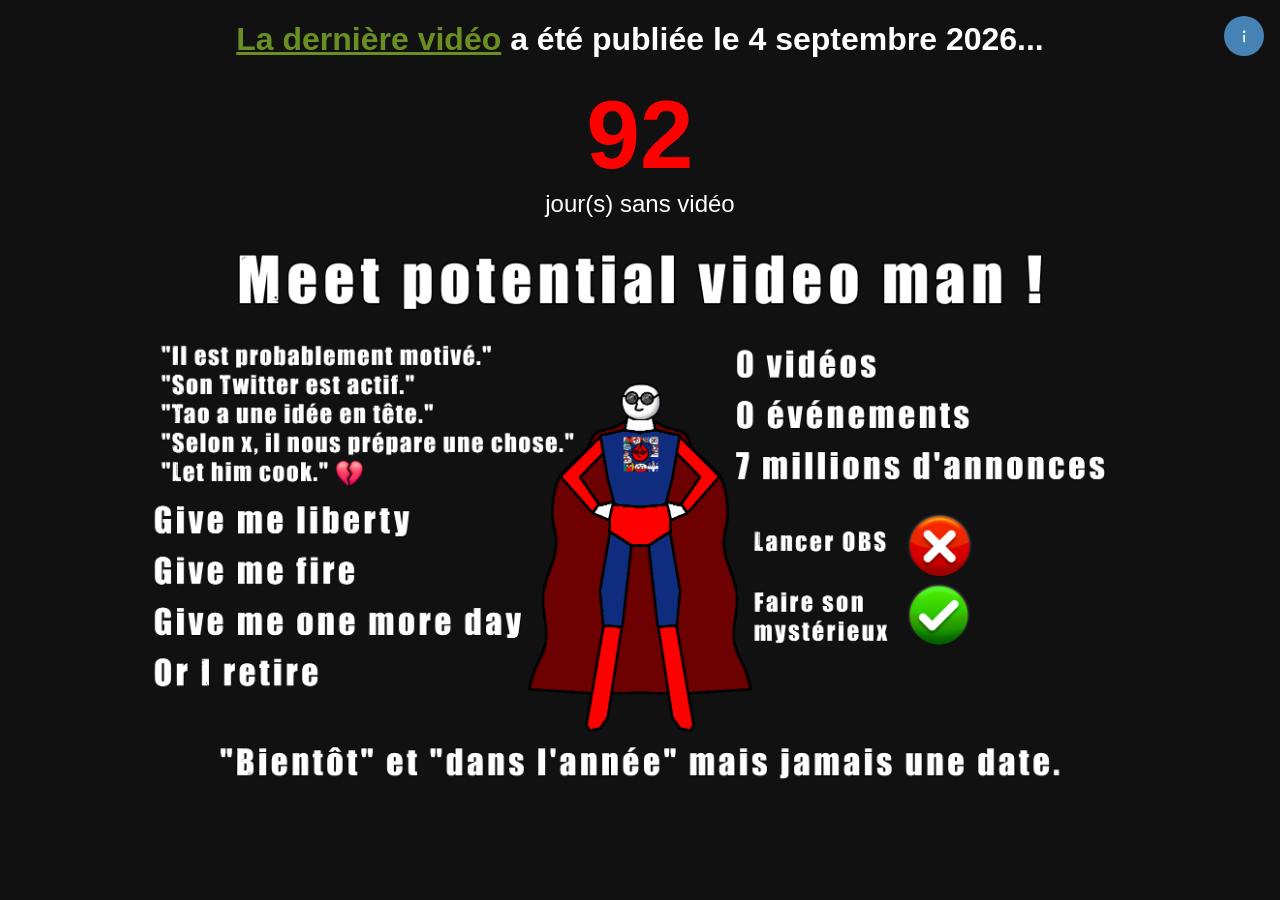
==== index.html @ 97421678 "trying to not get sued 101" ====
<!DOCTYPE html>
<html lang="fr">
<head>

    <!--
    Build : 8.8.13
    -->

    <meta charset="UTF-8">
    <title>Taoqan va me rendre fou...</title>
    
    <link rel="stylesheet" href="taoqanslander.css">
    <link rel="canonical" href="https://taoqan-feignant.pages.dev/" />
    <link rel="icon" type="image/png" href="/favicon-32x32.png" sizes="32x32">
    <link rel="icon" type="image/png" href="/favicon-16x16.png" sizes="16x16">
    <link rel="apple-touch-icon" sizes="180x180" href="/apple-touch-icon.png">
    <link rel="manifest" href="/site.webmanifest">
    <link rel="shortcut icon" href="/favicon.ico">
    
    <meta property="og:image:width" content="2048" />
    <meta property="og:image:height" content="1229" />
    <meta property="og:description" content="Combien de jours sans que Taoqan fasse une vidéo ? Déjà __JOURS__ jours..." />
    <meta property="og:title" content="Taoqan va me rendre fou..." />
    <meta property="og:image" content="https://taoqan-feignant.pages.dev/Slander.png" />
    <meta property="og:image:alt" content="Shitpost sur le manque de vidéo chez Taoqan."/>
    <meta property="og:url" content="https://taoqan-feignant.pages.dev/" />
    <meta property="og:type" content="website" />
    <meta property="og:site_name" content="TaoqanFeignant" />
    <meta property="og:locale" content="fr_FR" />

    <meta name="theme-color" content="#111111" />
    <meta name="robots" content="index, follow" />
    <meta name="twitter:creator" content="@VeryCursedMan" />
    <meta name="twitter:image:alt" content="Shitpost sur le manque de vidéo chez Taoqan." />
    <meta name="description" content="Combien de jours sans que Taoqan fasse une vidéo ? Déjà __JOURS__ jours..." />
    <meta name="twitter:card" content="summary_large_image" />
    <meta name="twitter:title" content="Taoqan va me rendre fou..." />
    <meta name="twitter:image" content="https://taoqan-feignant.pages.dev/Slander.png" />
    <meta name="twitter:description" content="Combien de jours sans que Taoqan fasse une vidéo ? Déjà __JOURS__ jours..." />
    <meta name="twitter:site" content="@VeryCursedMan">
    <meta name="author" content="@VeryCursedMan" />
    <meta name="copyright" content="© 2026 JepertE (code) — image de Taoqan utilisée avec son accord — illustration : Colombo's Art" />
    <meta name="viewport" content="width=device-width, initial-scale=1">
    <meta name="format-detection" content="telephone=no, date=no">
    <meta name="color-scheme" content="dark">
    
    <script type="application/ld+json">
    {
        "@context": "https://schema.org/",
        "@type": "WebPage",
        "name": "Taoqan va me rendre fou...",
        "description": "Combien de jours sans que Taoqan fasse une vidéo ?",
        "url": "https://taoqan-feignant.pages.dev/",
        "image": "https://taoqan-feignant.pages.dev/Slander.png",
        "inLanguage": "fr",
        "theme_color" : "#111111",
        "background_color": "#111111"
    }
    </script>

    <!--
    this_is_not_a_trap a fait un script magnifique pour mettre à jour le compte automatiquement pour la meta data 😡, merci de son travail.
    -->
    <!-- 
    Remerciement à ArtaFlame_ et Qrinolia d'avoir participé à la conception initiale d'avant l'ouverture au publique.
    -->
    
</head>
<body>
    <div class="container">
        <h1><a href="https://youtu.be/zq5kSZWDngE" target="_blank" rel="noopener noreferrer">La dernière vidéo</a> a été publiée le 4 septembre 2026...</h1>
            <span id="counter" data-jours="__JOURS__" class="changing-colors">
                0
            </span>
            <div class="label">
                jour(s) sans vidéo
            </div>
        <img src="Slander.png" height="614" width="1024" alt="Taoqan et son pressing en image...">
    </div>
        <button id="info-btn" aria-label="Informations" title="Informations">
            <svg viewBox="0 0 24 24" width="20" height="20" fill="white">
                <g transform="translate(0.15, 0)">
                    <circle cx="12" cy="7" r="1.5"/>
                    <rect x="11" y="10.5" width="2" height="9" rx="1"/>
                </g>
            </svg>
        </button>
    <div id="alarmeContainer" class="alarme-container">
        <button id="alarmeBtn" class="alarme-btn">
            Activer l'alarme
        </button>
    </div>
    <div id="bienvenue" class="bienvenue-overlay" hidden>
        <div class="bienvenue-case" role="dialog" aria-modal="true" aria-labelledby="bienvenue-titre">
            <h2 id="bienvenue-titre">
                C'est quoi ce truc ?
            </h2>
            <p>
                Ceci est le compteur de jours sans vidéo de Taoqan, approuvé par Taoqan lui-même !<br>
                Ce site compte les jours depuis la dernière vidéo de Taoqan.<br>
                Plus on attend, plus le chiffre va grossir.<br>
                Je ne suis pas responsable en cas de psychose collective.<br>
                Pitié, ne me placez pas sous la guillotine.<br>
                Illustration de Superman : Colombo's Art (personnage de DC Comics).<br>
                <a href="https://github.com/JepertE/taoqanfeignant" target="_blank" rel="noopener noreferrer">
                    Voir le code source sur GitHub
                </a><br>
            </p>
            <button id="bienvenue-finito" type="button">
                Fermer
            </button>
        </div>
    </div>

    <script src="taoqanslander.js"></script>
</body>
</html>
---- taoqanslander.css ----
html, body {
    margin: 0;
    padding: 0;
    min-height: 100%;
}

body {
    display: flex;
    justify-content: center;  
    align-items: center;      
    font-family: Arial, sans-serif;
    background: #111;
    color: #fff;
}

.container {
    text-align: center;
    padding: 0 1rem;
    box-sizing: border-box;
    width: 100%;
    max-width: 1024px;
}

.container img {
    max-width: 100%;
    height: auto;
}

#counter {
    font-size: clamp(2.5rem, 15vw, 6rem);
    font-weight: bold;
    color: #ff0000;
    animation:change 1s linear infinite;
}
@keyframes change
{
    0%
    {
        color: #ff0000;
    }
    50%
    {
        color: #880808;
    }
    100%
    {
        color: #ff0000;
    }
}
.label {
    font-size: 1.5rem;
}

a {
    color: #6B8E23;
}

.bienvenue-overlay {
    position: fixed;
    inset: 0;
    background: rgba(0, 0, 0, 0.85);
    display: flex;
    align-items: center;
    justify-content: center;
    z-index: 10000;
    padding: 1rem;
}

.bienvenue-overlay[hidden] { display: none; }

.bienvenue-case {
    background: #111;
    color: #fff;
    max-width: 720px;
    width: 100%;
    padding: 1.5rem;
    border-radius: 12px;
    box-shadow: 0 10px 40px rgba(0, 0, 0, 0.7);
    text-align: center;
}

#bienvenue-titre {
    margin-top: 0;
    color: #ff0000;
}

.bienvenue-case p {
    line-height: 1.6;
    text-align: center;
}

#bienvenue-finito {
    margin-top: 1rem;
    padding: 0.6rem 1.2rem;
    border: none;
    border-radius: 8px;
    background: #ff0000;
    color: #fff;
    font-weight: bold;
    font-size: 1rem;
    cursor: pointer;
}

#bienvenue-finito:hover {
    background: #880808;
}

#bienvenue-finito:focus {
    outline: none;
}

#info-btn {
    position: fixed;
    top: 16px;
    right: 16px;
    z-index: 9999;
    background: #4682B4;
    border: none;
    border-radius: 50%;
    width: 40px;
    height: 40px;
    box-sizing: border-box;
    padding: 0;
    cursor: pointer;
    display: flex;
    align-items: center;
    justify-content: center;
}

#info-btn:hover {
    background: #35618A;
}

.alarme-btn {
    padding: 15px 30px;
    background: #ff0000;
    color: #fff;
    border: none;
    border-radius: 10px;
    font-size: 1.3rem;
    font-weight: bold;
    cursor: pointer;
}

.alarme-container {
    display: none;
    position: fixed;
    bottom: 30px;
    left: 0;
    width: 100%;
    text-align: center;
    z-index: 9999;
}

.alarme-container.visible {
    display: block;
}
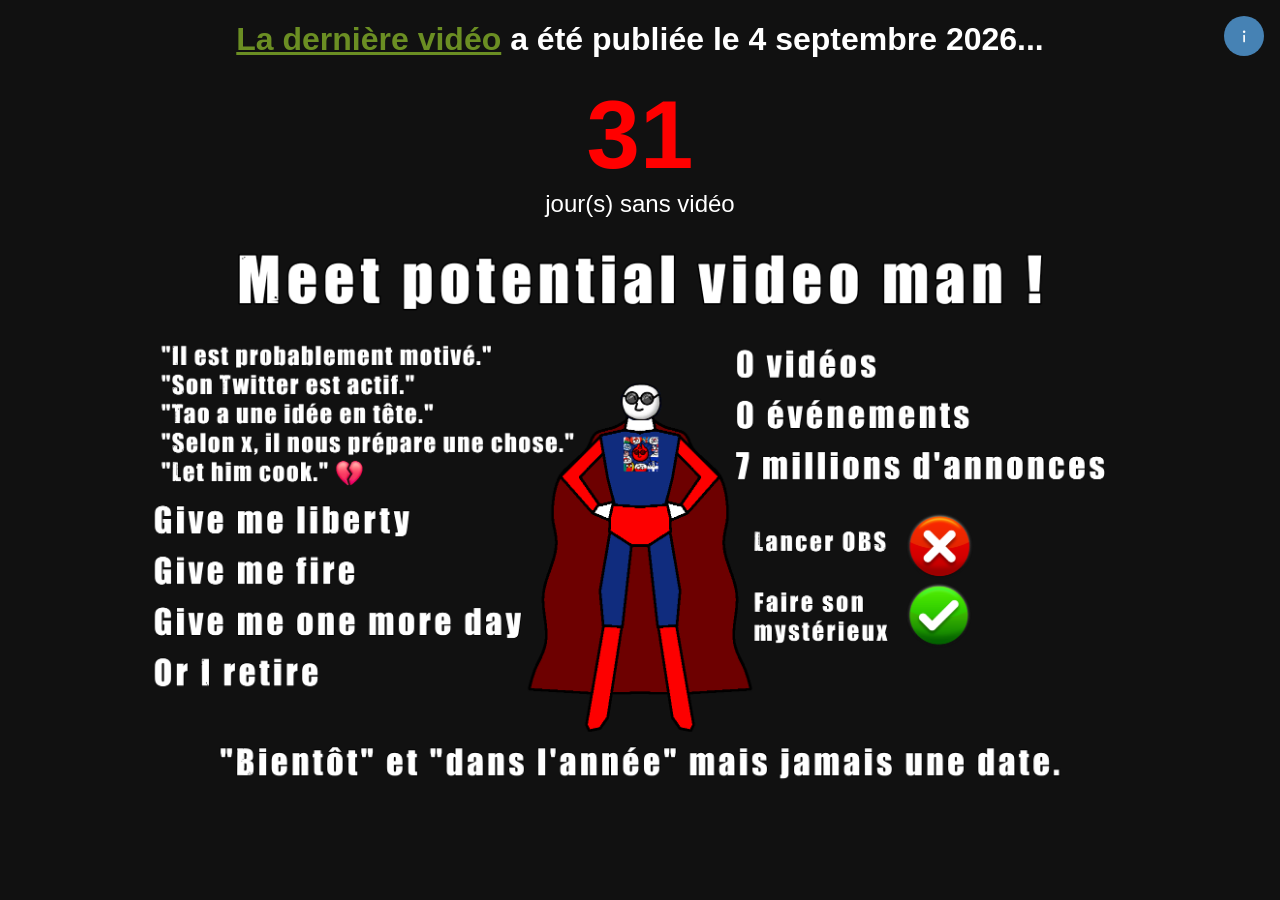
==== commit 901ab298: "IL AS UPLOAD APRES 60 JOURS" ====
--- a/index.html
+++ b/index.html
@@ -3,7 +3,7 @@
 <head>
 
     <!--
-    Build : 8.8.13
+    Build : 8.9.13
     -->
 
     <meta charset="UTF-8">
@@ -68,7 +68,7 @@
 </head>
 <body>
     <div class="container">
-        <h1><a href="https://youtu.be/zq5kSZWDngE" target="_blank" rel="noopener noreferrer">La dernière vidéo</a> a été publiée le 4 septembre 2026...</h1>
+        <h1><a href="https://www.youtube.com/watch?v=yD1EYj8xct0&t=3s" target="_blank" rel="noopener noreferrer">La dernière vidéo</a> a été publiée le 4 septembre 2026...</h1>
             <span id="counter" data-jours="__JOURS__" class="changing-colors">
                 0
             </span>
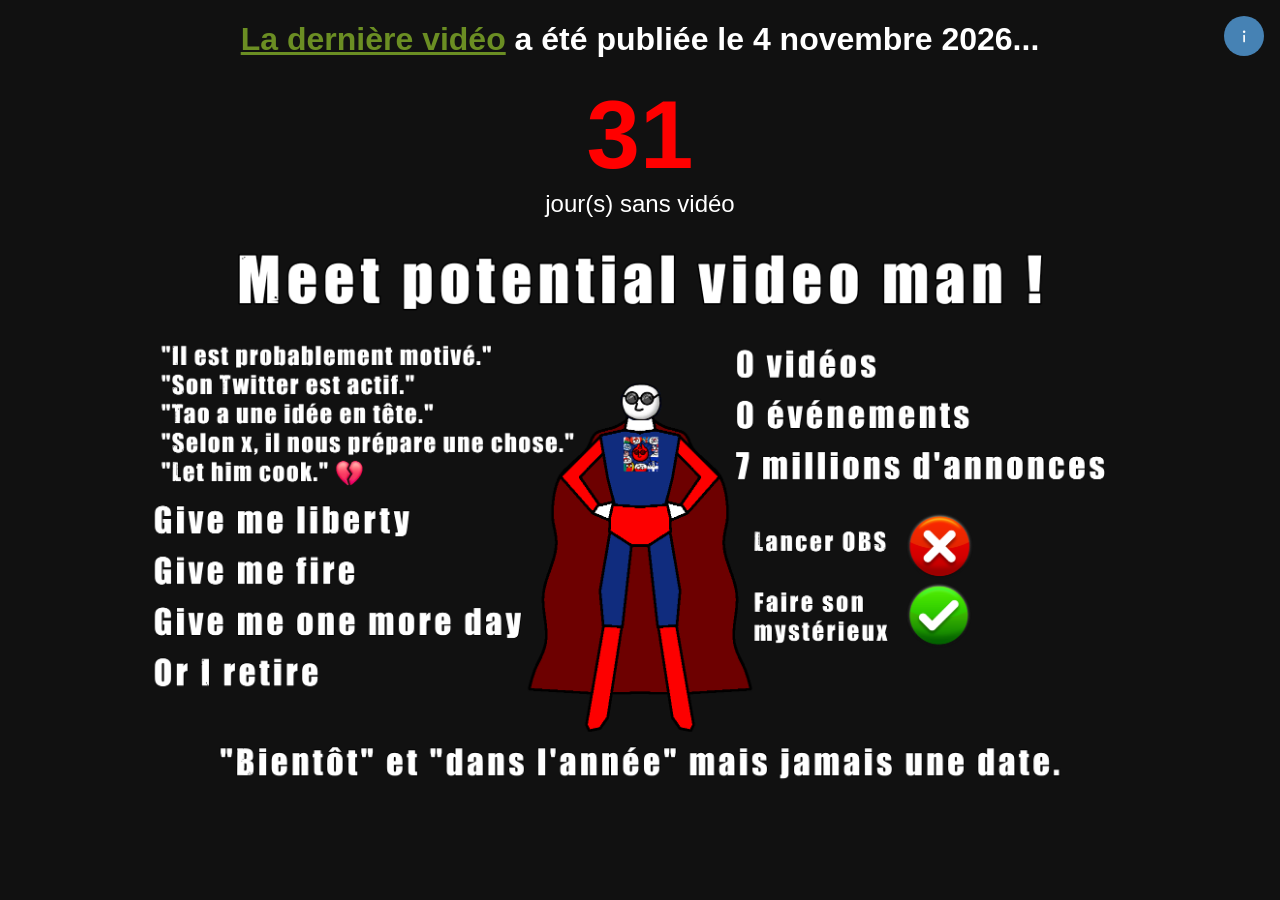
==== commit 44db45fb: "j'ai alzeimer" ====
--- a/index.html
+++ b/index.html
@@ -3,7 +3,7 @@
 <head>
 
     <!--
-    Build : 8.9.13
+    Build : 8.9.14
     -->
 
     <meta charset="UTF-8">
@@ -39,7 +39,7 @@
     <meta name="twitter:description" content="Combien de jours sans que Taoqan fasse une vidéo ? Déjà __JOURS__ jours..." />
     <meta name="twitter:site" content="@VeryCursedMan">
     <meta name="author" content="@VeryCursedMan" />
-    <meta name="copyright" content="© 2026 JepertE (code) — image de Taoqan utilisée avec son accord — illustration : Colombo's Art" />
+    <meta name="copyright" content="© 2026 JepertE (code) — image de Taoqan utilisée avec son accord" />
     <meta name="viewport" content="width=device-width, initial-scale=1">
     <meta name="format-detection" content="telephone=no, date=no">
     <meta name="color-scheme" content="dark">
@@ -68,7 +68,7 @@
 </head>
 <body>
     <div class="container">
-        <h1><a href="https://www.youtube.com/watch?v=yD1EYj8xct0&t=3s" target="_blank" rel="noopener noreferrer">La dernière vidéo</a> a été publiée le 4 septembre 2026...</h1>
+        <h1><a href="https://www.youtube.com/watch?v=yD1EYj8xct0&t=3s" target="_blank" rel="noopener noreferrer">La dernière vidéo</a> a été publiée le 4 novembre 2026...</h1>
             <span id="counter" data-jours="__JOURS__" class="changing-colors">
                 0
             </span>
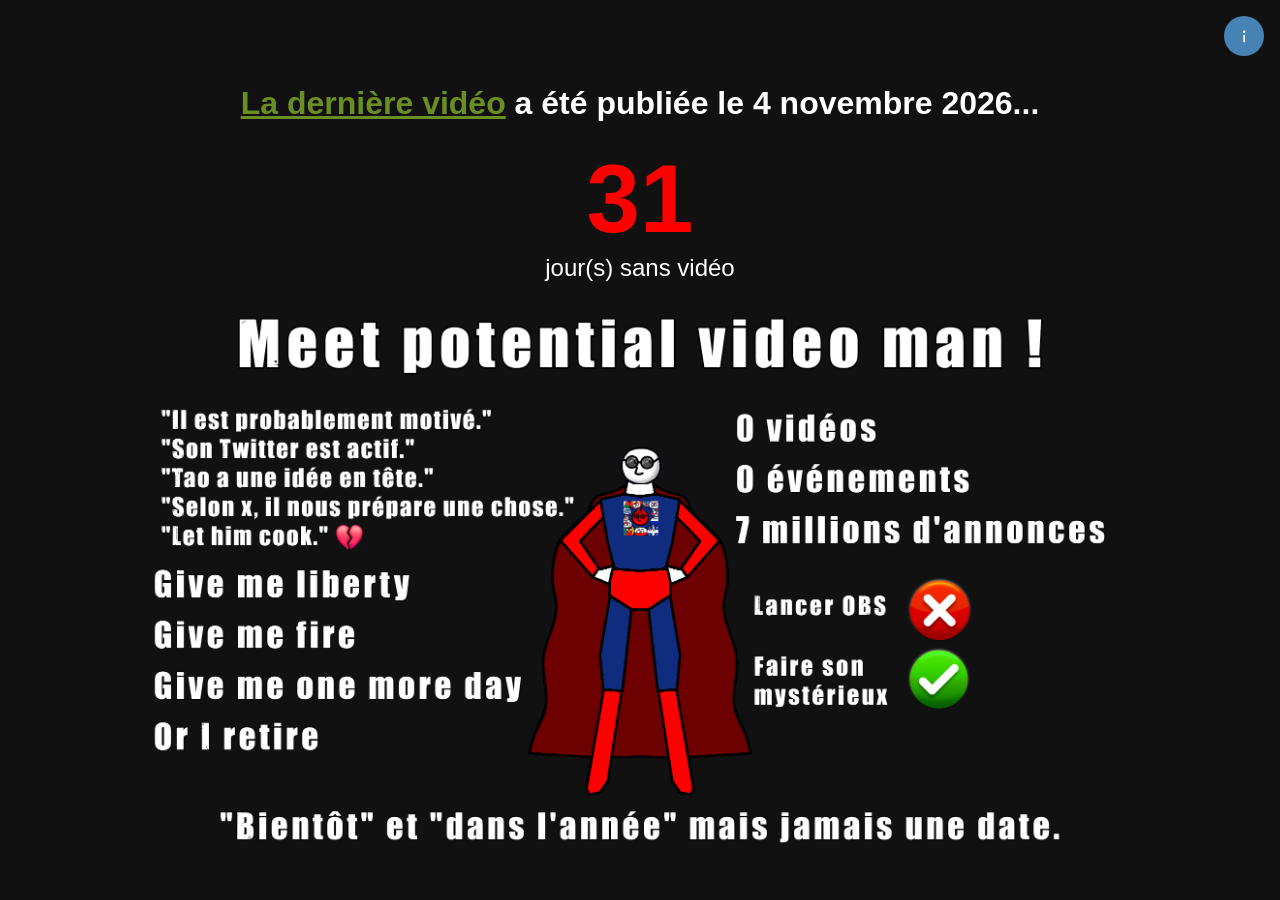
==== commit b12c263d: "tilifon" ====
--- a/index.html
+++ b/index.html
@@ -3,7 +3,7 @@
 <head>
 
     <!--
-    Build : 8.9.14
+    Build : 8.9.15
     -->
 
     <meta charset="UTF-8">
--- a/taoqanslander.css
+++ b/taoqanslander.css
@@ -15,7 +15,7 @@
 
 .container {
     text-align: center;
-    padding: 0 1rem;
+    padding: 64px 1rem 0;
     box-sizing: border-box;
     width: 100%;
     max-width: 1024px;
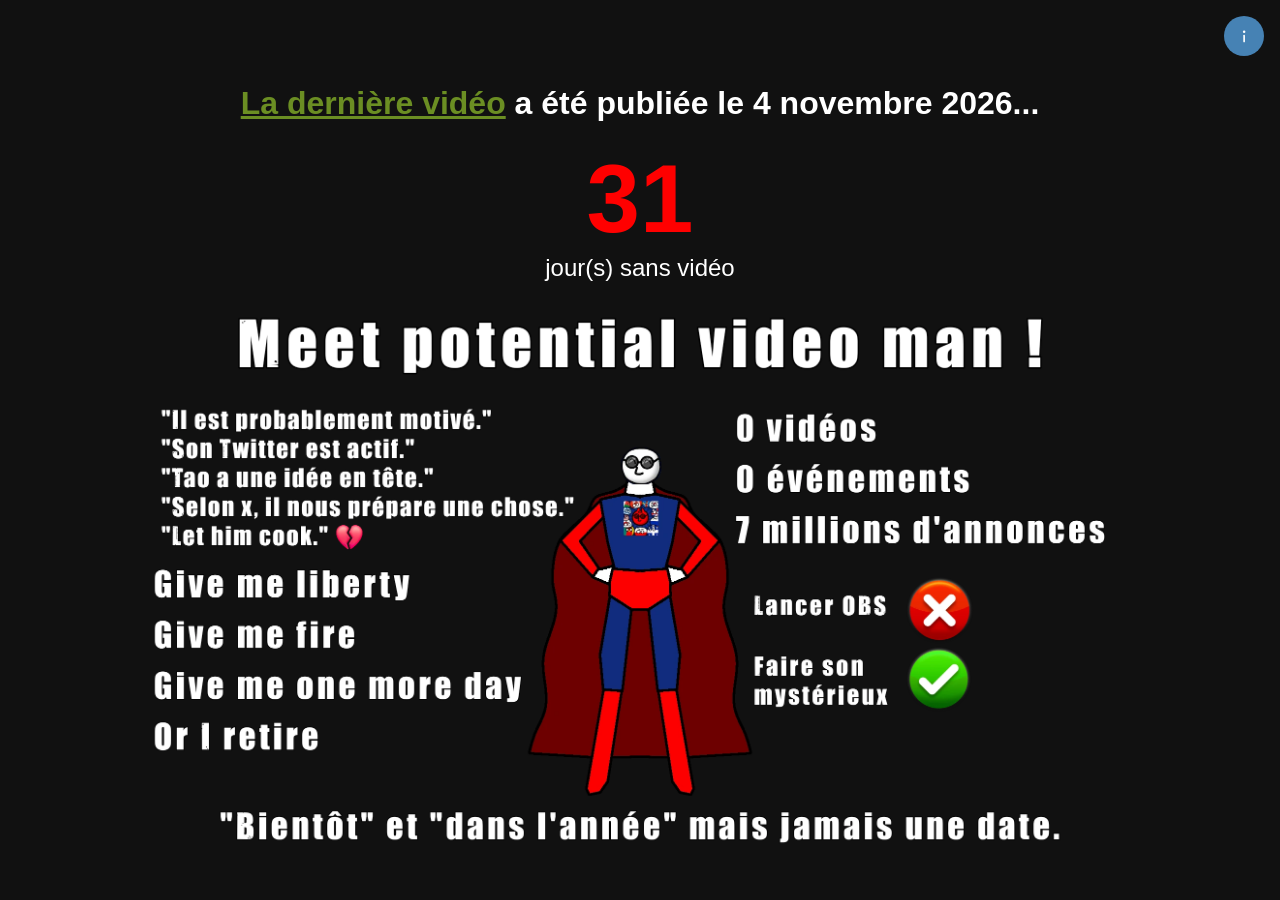
==== commit a8128121: "drunk fix" ====
--- a/index.html
+++ b/index.html
@@ -3,7 +3,7 @@
 <head>
 
     <!--
-    Build : 8.9.15
+    Build : 9.0.2
     -->
 
     <meta charset="UTF-8">
@@ -17,11 +17,11 @@
     <link rel="manifest" href="/site.webmanifest">
     <link rel="shortcut icon" href="/favicon.ico">
     
-    <meta property="og:image:width" content="2048" />
-    <meta property="og:image:height" content="1229" />
-    <meta property="og:description" content="Combien de jours sans que Taoqan fasse une vidéo ? Déjà __JOURS__ jours..." />
+    <meta property="og:image:width" content="1200" />
+    <meta property="og:image:height" content="630" />
+    <meta property="og:description" content="Combien de jours sans que Taoqan fasse une vidéo ? Déjà __JOURS__ jour(s)..." />
     <meta property="og:title" content="Taoqan va me rendre fou..." />
-    <meta property="og:image" content="https://taoqan-feignant.pages.dev/Slander.png" />
+    <meta property="og:image" content="https://taoqan-feignant.pages.dev/og-image.png" />
     <meta property="og:image:alt" content="Shitpost sur le manque de vidéo chez Taoqan."/>
     <meta property="og:url" content="https://taoqan-feignant.pages.dev/" />
     <meta property="og:type" content="website" />
@@ -32,11 +32,11 @@
     <meta name="robots" content="index, follow" />
     <meta name="twitter:creator" content="@VeryCursedMan" />
     <meta name="twitter:image:alt" content="Shitpost sur le manque de vidéo chez Taoqan." />
-    <meta name="description" content="Combien de jours sans que Taoqan fasse une vidéo ? Déjà __JOURS__ jours..." />
+    <meta name="description" content="Combien de jours sans que Taoqan fasse une vidéo ? Déjà __JOURS__ jour(s)..." />
     <meta name="twitter:card" content="summary_large_image" />
     <meta name="twitter:title" content="Taoqan va me rendre fou..." />
-    <meta name="twitter:image" content="https://taoqan-feignant.pages.dev/Slander.png" />
-    <meta name="twitter:description" content="Combien de jours sans que Taoqan fasse une vidéo ? Déjà __JOURS__ jours..." />
+    <meta name="twitter:image" content="https://taoqan-feignant.pages.dev/og-image.png" />
+    <meta name="twitter:description" content="Combien de jours sans que Taoqan fasse une vidéo ? Déjà __JOURS__ jour(s)..." />
     <meta name="twitter:site" content="@VeryCursedMan">
     <meta name="author" content="@VeryCursedMan" />
     <meta name="copyright" content="© 2026 JepertE (code) — image de Taoqan utilisée avec son accord" />
@@ -52,9 +52,7 @@
         "description": "Combien de jours sans que Taoqan fasse une vidéo ?",
         "url": "https://taoqan-feignant.pages.dev/",
         "image": "https://taoqan-feignant.pages.dev/Slander.png",
-        "inLanguage": "fr",
-        "theme_color" : "#111111",
-        "background_color": "#111111"
+        "inLanguage": "fr"
     }
     </script>
 
@@ -67,16 +65,14 @@
     
 </head>
 <body>
-    <div class="container">
-        <h1><a href="https://www.youtube.com/watch?v=yD1EYj8xct0&t=3s" target="_blank" rel="noopener noreferrer">La dernière vidéo</a> a été publiée le 4 novembre 2026...</h1>
-            <span id="counter" data-jours="__JOURS__" class="changing-colors">
-                0
-            </span>
+    <main class="container">
+        <h1><a href="https://www.youtube.com/watch?v=yD1EYj8xct0&amp;t=3s" target="_blank" rel="noopener noreferrer">La dernière vidéo</a> a été publiée le 4 novembre 2026...</h1>
+            <span id="counter" data-jours="__JOURS__" class="changing-colors">__JOURS__</span>
             <div class="label">
                 jour(s) sans vidéo
             </div>
-        <img src="Slander.png" height="614" width="1024" alt="Taoqan et son pressing en image...">
-    </div>
+        <img src="Slander.webp" fetchpriority="high" height="614" width="1024" alt="« Meet potential video man ! » Taoqan en super-héros : 0 vidéos, 0 événements, 7 millions d'annonces. « Bientôt » et « dans l'année » mais jamais une date.">
+        </main>
         <button id="info-btn" aria-label="Informations" title="Informations">
             <svg viewBox="0 0 24 24" width="20" height="20" fill="white">
                 <g transform="translate(0.15, 0)">
--- a/taoqanslander.css
+++ b/taoqanslander.css
@@ -40,7 +40,7 @@
     }
     50%
     {
-        color: #880808;
+        color: #c80000;
     }
     100%
     {
@@ -73,6 +73,9 @@
     color: #fff;
     max-width: 720px;
     width: 100%;
+    max-height: 100%;
+    overflow-y: auto;
+    box-sizing: border-box;
     padding: 1.5rem;
     border-radius: 12px;
     box-shadow: 0 10px 40px rgba(0, 0, 0, 0.7);
@@ -97,7 +100,7 @@
     background: #ff0000;
     color: #fff;
     font-weight: bold;
-    font-size: 1rem;
+    font-size: 1.2rem;
     cursor: pointer;
 }
 
@@ -105,8 +108,9 @@
     background: #880808;
 }
 
-#bienvenue-finito:focus {
-    outline: none;
+#bienvenue-finito:focus-visible {
+    outline: 2px solid #fff;
+    outline-offset: 2px;
 }
 
 #info-btn {
@@ -154,4 +158,10 @@
 
 .alarme-container.visible {
     display: block;
+}
+
+@media (prefers-reduced-motion: reduce) {
+    #counter {
+        animation: none;
+    }
 }
